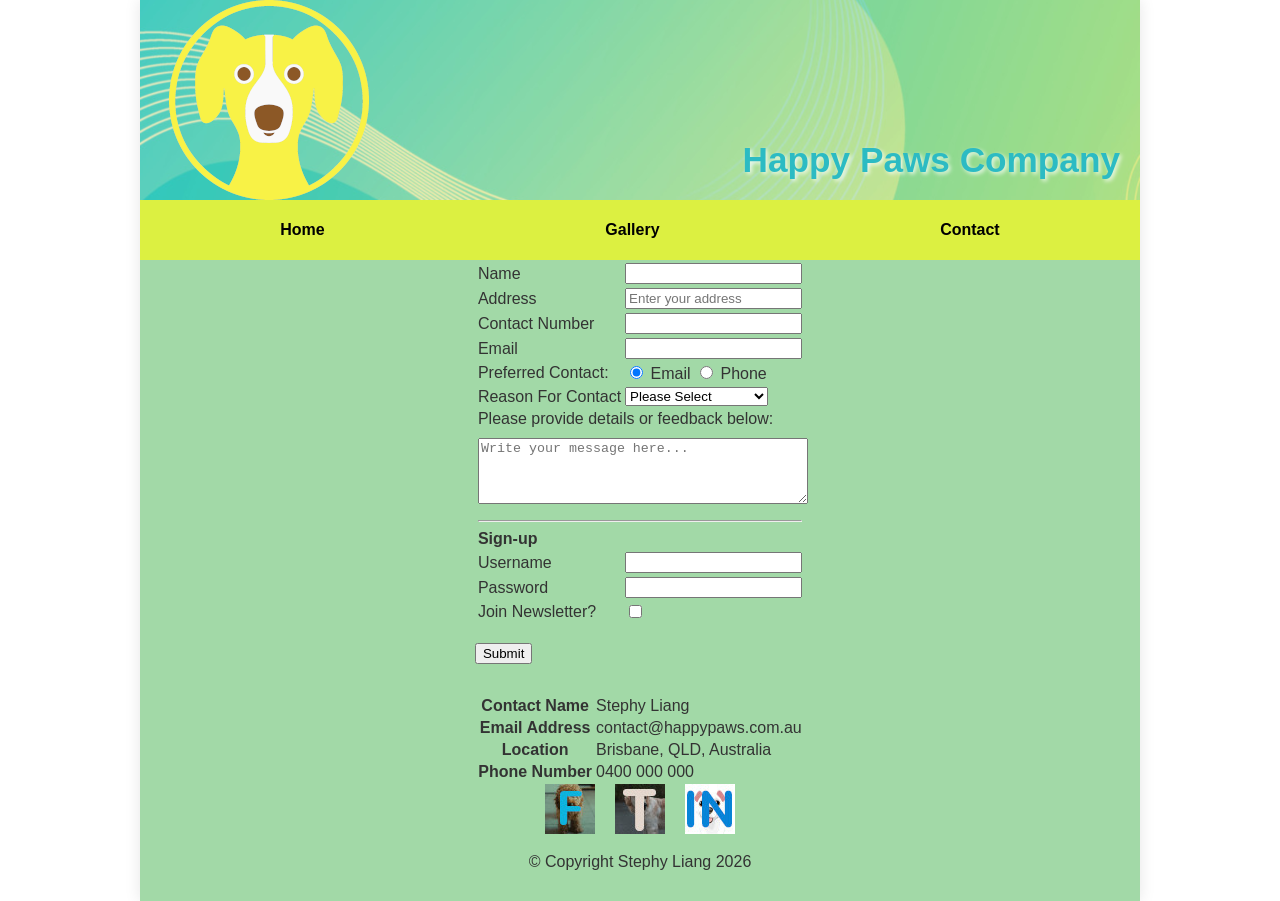
==== html/contact.html @ 3d3f4c6d "Initial commit" ====
<!doctype html>
<html lang="en">
  <head>
    <meta charset="UTF-8" />
    <title>Contact - Happy Paws Company</title>
    <link rel="stylesheet" href="../css/style.css" />
  </head>
  <body>
    <header class="main-header">
      <img
        src="../images/banner1.png"
        alt="Website Banner"
        width="1000"
        height="200"
        style="width: 100%; height: auto"
      />
      <section class="banner-text-box">
        <h1>Happy Paws Company</h1>
      </section>
    </header>

    <nav>
      <a href="../index.html">Home</a>
      <a href="gallery.html">Gallery</a>
      <a href="contact.html">Contact</a>
    </nav>

    <main id="contact-main">
      <form name="contactForm" action="#">
        <table>
          <tr>
            <td><label for="name">Name</label></td>
            <td><input name="name" type="text" id="name" required /></td>
          </tr>

          <tr>
            <td><label for="address">Address</label></td>
            <td>
              <input
                name="address"
                type="text"
                id="address"
                placeholder="Enter your address"
              />
            </td>
          </tr>

          <tr>
            <td><label for="contact">Contact Number</label></td>
            <td><input name="contact" type="text" id="contact" /></td>
          </tr>
          <tr>
            <td><label for="email">Email</label></td>
            <td><input name="email" type="email" id="email" /></td>
          </tr>

          <tr>
            <td><label>Preferred Contact:</label></td>
            <td>
              <input type="radio" id="r1" name="pref" value="email" checked />
              <label for="r1">Email</label>
              <input type="radio" id="r2" name="pref" value="phone" />
              <label for="r2">Phone</label>
            </td>
          </tr>

          <tr>
            <td><label for="dropdown">Reason For Contact</label></td>
            <td>
              <select id="dropdown">
                <option disabled selected="selected">Please Select</option>
                <option value="feedback">Provide Feedback</option>
                <option value="info">Request Information</option>
                <option value="order">Place an Order</option>
                <option value="other">Other</option>
              </select>
            </td>
          </tr>

          <tr>
            <td colspan="2">
              <label for="message"
                >Please provide details or feedback below:</label
              ><br />
              <textarea
                id="message"
                name="message"
                rows="4"
                style="width: 100%; margin-top: 10px"
                placeholder="Write your message here..."
              ></textarea>
            </td>
          </tr>

          <tr>
            <td colspan="2">
              <hr />
              <strong>Sign-up</strong>
            </td>
          </tr>
          <tr>
            <td><label for="username">Username</label></td>
            <td><input name="username" type="text" id="username" /></td>
          </tr>
          <tr>
            <td><label for="pwd">Password</label></td>
            <td><input name="pwd" type="password" id="pwd" /></td>
          </tr>

          <tr>
            <td><label for="confirm">Join Newsletter?</label></td>
            <td><input type="checkbox" id="confirm" name="confirm" /></td>
          </tr>
        </table>
        <br />
        <button type="submit" class="myButton">Submit</button>
      </form>
    </main>

    <footer>
      <table>
        <tr>
          <th>Contact Name</th>
          <td>Stephy Liang</td>
        </tr>
        <tr>
          <th>Email Address</th>
          <td>contact@happypaws.com.au</td>
        </tr>
        <tr>
          <th>Location</th>
          <td>Brisbane, QLD, Australia</td>
        </tr>
        <tr>
          <th>Phone Number</th>
          <td>0400 000 000</td>
        </tr>
      </table>

      <div class="social-icons">
        <a href="https://www.facebook.com/login" target="_blank">
          <img
            src="../images/icon1.jpg"
            width="50"
            height="50"
            alt="Facebook"
          />
        </a>
        <a href="https://twitter.com/login" target="_blank">
          <img
            src="../images/icon2.jpg"
            width="50"
            height="50"
            alt="Instagram"
          />
        </a>
        <a href="https://www.instagram.com/accounts/login/" target="_blank">
          <img src="../images/icon3.jpg" width="50" height="50" alt="Twitter" />
        </a>
      </div>

      <span>&copy; Copyright Stephy Liang 2026</span>
    </footer>
  </body>
</html>
---- css/style.css ----
html {
  background-color: white;
  margin: 0;
  padding: 0;
}

body {
  background-color: #a2d9a7;

  width: 100%;
  max-width: 1000px;
  margin: 0 auto;
  padding: 0;
  display: flex;
  flex-direction: column;
  align-items: center;
  font-family: Arial, Helvetica, sans-serif;
  color: #333;

  box-shadow: 0 0 15px rgba(0, 0, 0, 0.1);
}

header {
  width: 100%;
  position: relative;
  line-height: 0;
}

header img {
  width: 100% !important;
  height: 200px !important;
  object-fit: cover;
}

header > section {
  position: absolute;
  right: 20px;
  bottom: 20px;
  line-height: normal;
}

header h1 {
  font-size: 2.2rem;
  color: #2cbbc3;
  margin: 0;
  text-shadow: 2px 2px 4px rgba(255, 255, 255, 0.8);
}

nav {
  width: 100%;
  height: 60px;
  background-color: #dcf041;
  display: flex;
  justify-content: space-around;
  align-items: center;
}

nav a {
  text-decoration: none;
  color: black;
  font-weight: bold;
  padding: 10px 15px;
}

#home-main {
  width: 100%;
  box-sizing: border-box;
  display: flex;
  flex-direction: row;
  align-items: flex-start;
  padding: 40px 20px;
  gap: 20px;
}

#home-article {
  flex: 1.5;
}

#home-main > img {
  width: 300px !important;
  height: 300px !important;
  object-fit: cover;
  border-radius: 10px;
}

footer {
  background-color: #a2d9a7 !important;
  width: 100% !important;
  display: flex;
  flex-direction: column;
  align-items: center;
  padding: 30px 0;
  box-sizing: border-box;
}

.social-icons {
  display: flex;
  gap: 20px;
  margin-bottom: 15px;
}

.social-icons img {
  width: 50px !important;
  height: 50px !important;
}

.gallery {
  display: flex;
  flex-wrap: wrap;
  justify-content: center;
  gap: 20px;
  padding: 20px;
}

.gallery article {
  flex: 0 0 30%;
  text-align: center;
}

.gallery article img {
  width: 100% !important;
  max-width: 400px !important;
  height: auto;
}

a:focus {
  outline: 3px solid #2cbbc3;
}
input[type="password"] {
  letter-spacing: 0.3em;
}
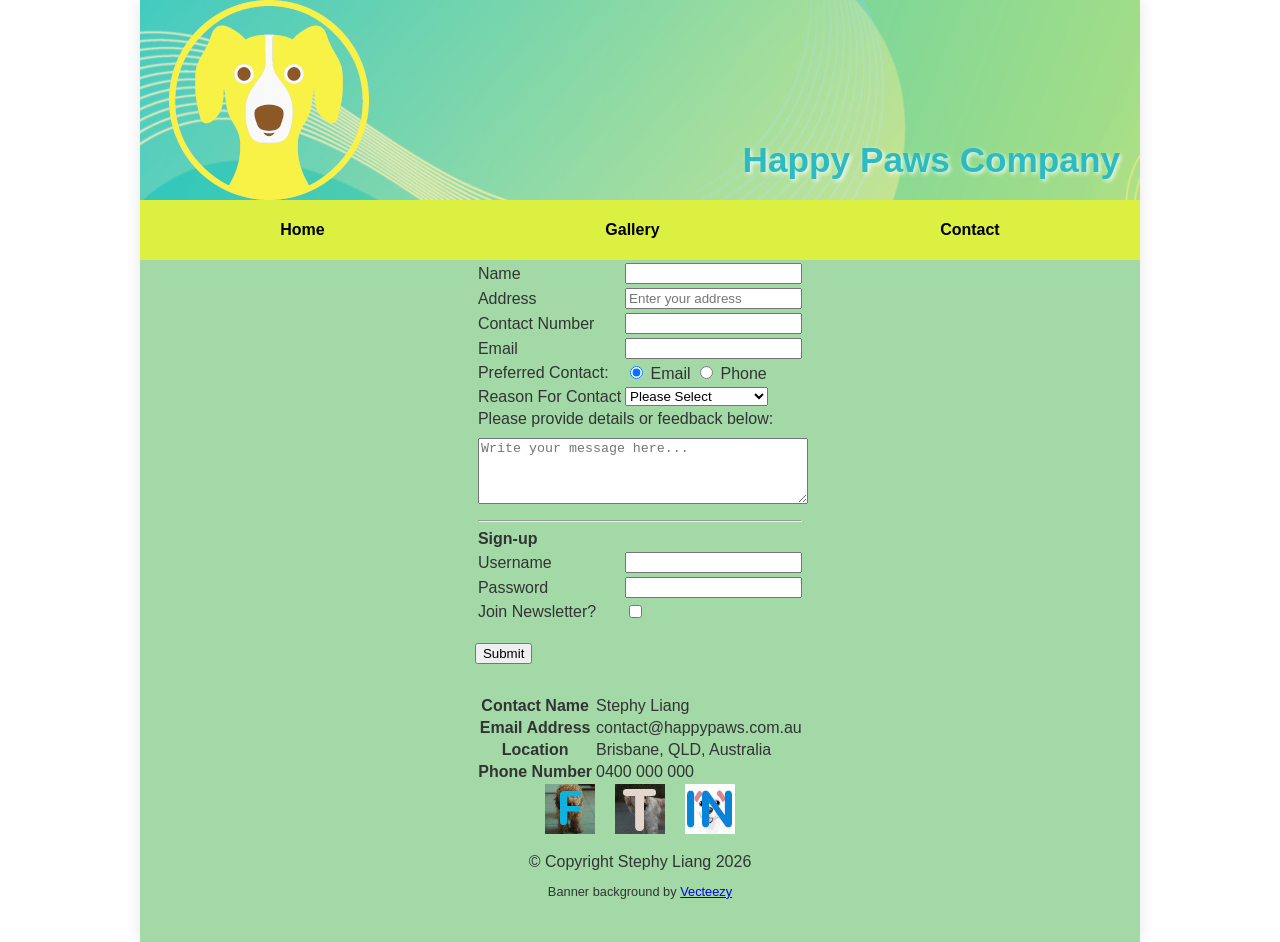
==== commit 4a7681ab: "Update contact.html" ====
--- a/html/contact.html
+++ b/html/contact.html
@@ -160,6 +160,10 @@
       </div>
 
       <span>&copy; Copyright Stephy Liang 2026</span>
+      <p style="font-size: 0.8em">
+        Banner background by
+        <a href="https://www.vecteezy.com" target="_blank">Vecteezy</a>
+      </p>
     </footer>
   </body>
 </html>
